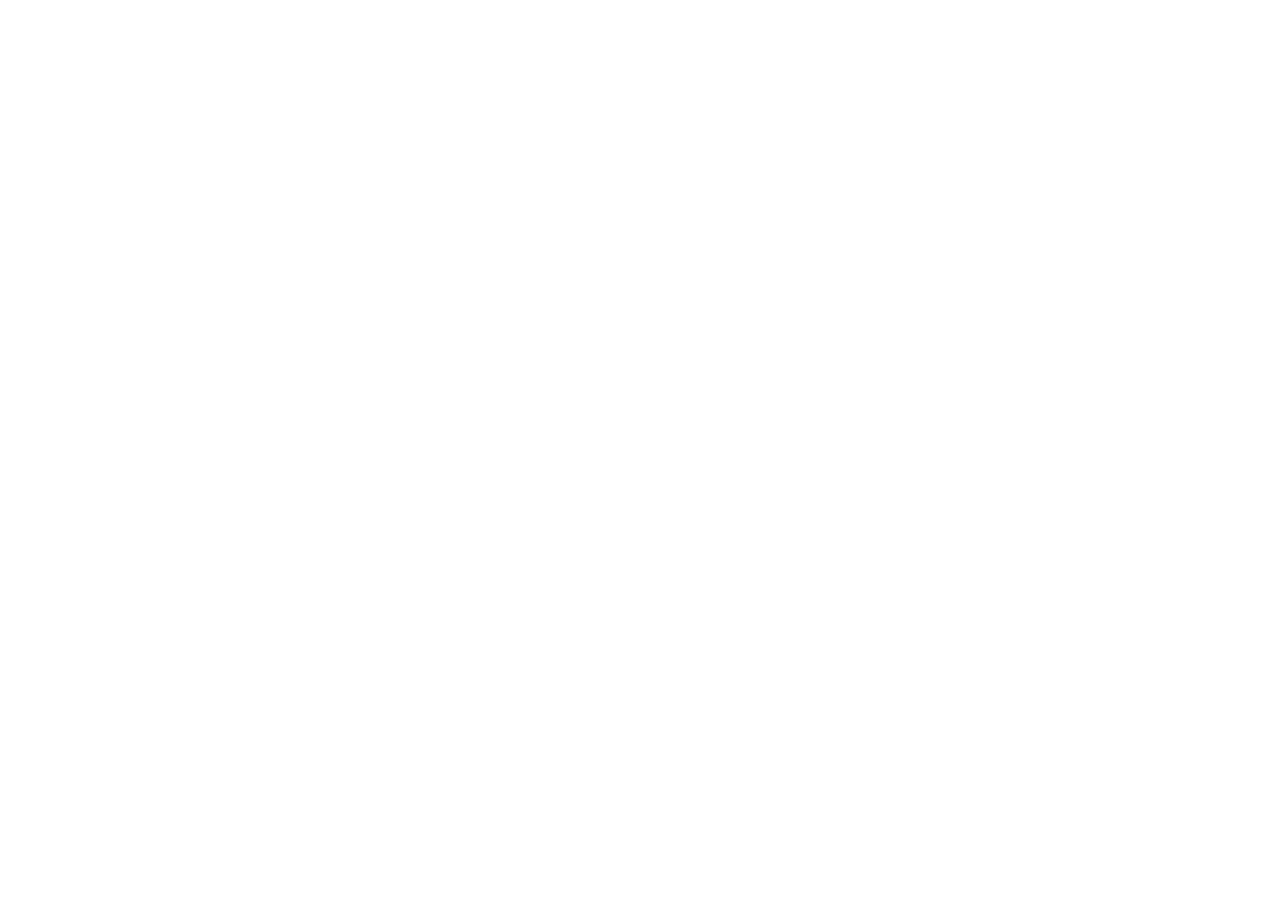
==== exchange-rate/index.html @ 3e89c9fd "created files for exchange rate calc" ====
<!DOCTYPE html>
<html lang="en">
  <head>
    <meta charset="UTF-8" />
    <meta http-equiv="X-UA-Compatible" content="IE=edge" />
    <meta name="viewport" content="width=device-width, initial-scale=1.0" />
    <link rel="stylesheet" href="style.css" />
    <script src="script.js"></script>
    <title>Exchange Rate Calculator</title>
  </head>
  <body></body>
</html>
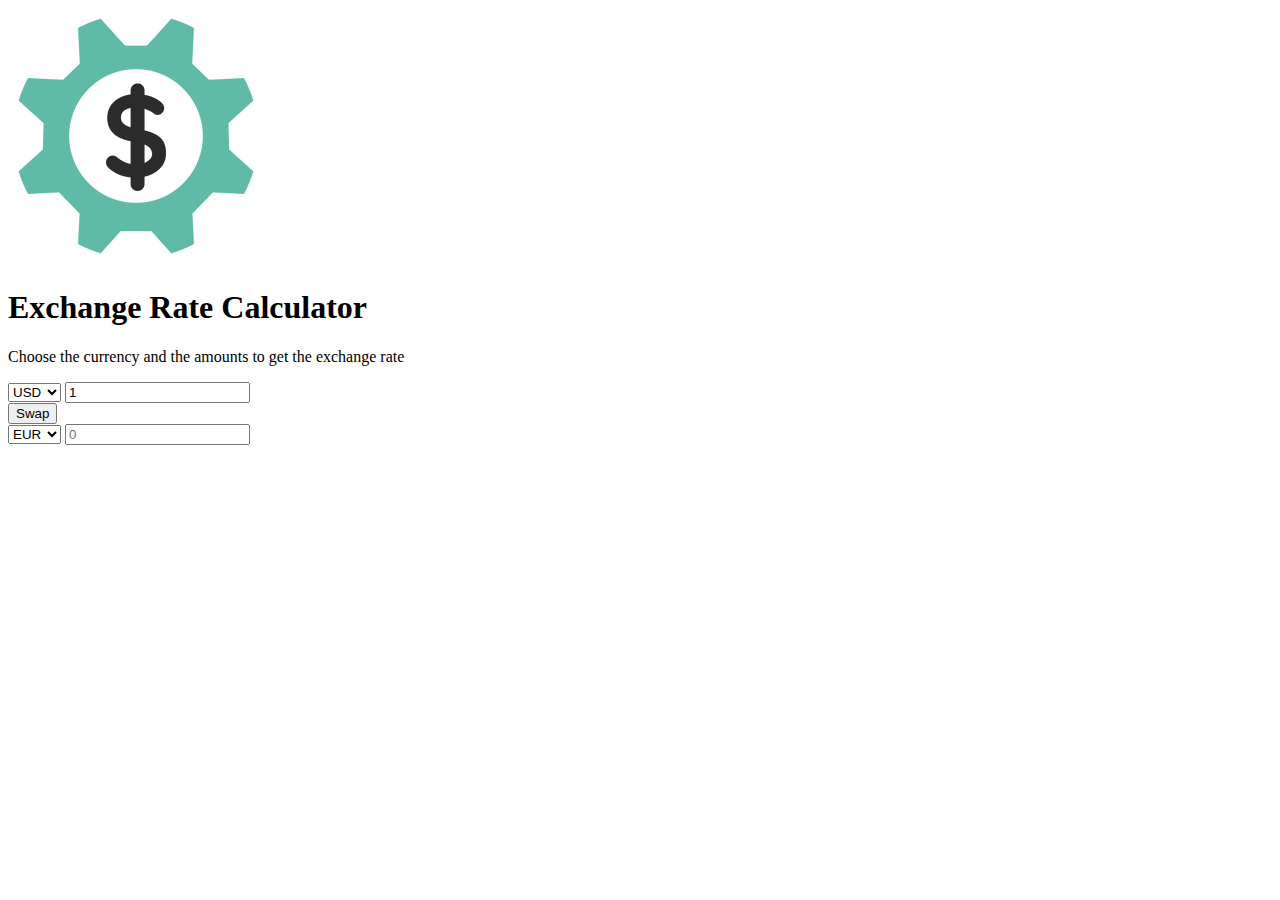
==== commit 7c7deeb8: "added the html for the exchange rate calc" ====
--- a/exchange-rate/index.html
+++ b/exchange-rate/index.html
@@ -8,5 +8,132 @@
     <script src="script.js"></script>
     <title>Exchange Rate Calculator</title>
   </head>
-  <body></body>
+  <body>
+    <img class="money-img" src="img/money.png" alt="" />
+    <h1>Exchange Rate Calculator</h1>
+    <p>Choose the currency and the amounts to get the exchange rate</p>
+
+    <div class="container">
+      <div class="currency">
+        <select id="currency-one">
+          <option value="AED">AED</option>
+          <option value="ARS">ARS</option>
+          <option value="AUD">AUD</option>
+          <option value="BGN">BGN</option>
+          <option value="BRL">BRL</option>
+          <option value="BSD">BSD</option>
+          <option value="CAD">CAD</option>
+          <option value="CHF">CHF</option>
+          <option value="CLP">CLP</option>
+          <option value="CNY">CNY</option>
+          <option value="COP">COP</option>
+          <option value="CZK">CZK</option>
+          <option value="DKK">DKK</option>
+          <option value="DOP">DOP</option>
+          <option value="EGP">EGP</option>
+          <option value="EUR">EUR</option>
+          <option value="FJD">FJD</option>
+          <option value="GBP">GBP</option>
+          <option value="GTQ">GTQ</option>
+          <option value="HKD">HKD</option>
+          <option value="HRK">HRK</option>
+          <option value="HUF">HUF</option>
+          <option value="IDR">IDR</option>
+          <option value="ILS">ILS</option>
+          <option value="INR">INR</option>
+          <option value="ISK">ISK</option>
+          <option value="JPY">JPY</option>
+          <option value="KRW">KRW</option>
+          <option value="KZT">KZT</option>
+          <option value="MXN">MXN</option>
+          <option value="MYR">MYR</option>
+          <option value="NOK">NOK</option>
+          <option value="NZD">NZD</option>
+          <option value="PAB">PAB</option>
+          <option value="PEN">PEN</option>
+          <option value="PHP">PHP</option>
+          <option value="PKR">PKR</option>
+          <option value="PLN">PLN</option>
+          <option value="PYG">PYG</option>
+          <option value="RON">RON</option>
+          <option value="RUB">RUB</option>
+          <option value="SAR">SAR</option>
+          <option value="SEK">SEK</option>
+          <option value="SGD">SGD</option>
+          <option value="THB">THB</option>
+          <option value="TRY">TRY</option>
+          <option value="TWD">TWD</option>
+          <option value="UAH">UAH</option>
+          <option value="USD" selected>USD</option>
+          <option value="UYU">UYU</option>
+          <option value="VND">VND</option>
+          <option value="ZAR">ZAR</option>
+        </select>
+        <input type="number" id="amount-one" placeholder="0" value="1" />
+      </div>
+
+      <div class="swap-rate-container">
+        <button class="btn" id="rate">Swap</button>
+        <div class="rate" id="rate"></div>
+      </div>
+
+      <div class="currency">
+        <select id="currency-two">
+          <option value="AED">AED</option>
+          <option value="ARS">ARS</option>
+          <option value="AUD">AUD</option>
+          <option value="BGN">BGN</option>
+          <option value="BRL">BRL</option>
+          <option value="BSD">BSD</option>
+          <option value="CAD">CAD</option>
+          <option value="CHF">CHF</option>
+          <option value="CLP">CLP</option>
+          <option value="CNY">CNY</option>
+          <option value="COP">COP</option>
+          <option value="CZK">CZK</option>
+          <option value="DKK">DKK</option>
+          <option value="DOP">DOP</option>
+          <option value="EGP">EGP</option>
+          <option value="EUR" selected>EUR</option>
+          <option value="FJD">FJD</option>
+          <option value="GBP">GBP</option>
+          <option value="GTQ">GTQ</option>
+          <option value="HKD">HKD</option>
+          <option value="HRK">HRK</option>
+          <option value="HUF">HUF</option>
+          <option value="IDR">IDR</option>
+          <option value="ILS">ILS</option>
+          <option value="INR">INR</option>
+          <option value="ISK">ISK</option>
+          <option value="JPY">JPY</option>
+          <option value="KRW">KRW</option>
+          <option value="KZT">KZT</option>
+          <option value="MXN">MXN</option>
+          <option value="MYR">MYR</option>
+          <option value="NOK">NOK</option>
+          <option value="NZD">NZD</option>
+          <option value="PAB">PAB</option>
+          <option value="PEN">PEN</option>
+          <option value="PHP">PHP</option>
+          <option value="PKR">PKR</option>
+          <option value="PLN">PLN</option>
+          <option value="PYG">PYG</option>
+          <option value="RON">RON</option>
+          <option value="RUB">RUB</option>
+          <option value="SAR">SAR</option>
+          <option value="SEK">SEK</option>
+          <option value="SGD">SGD</option>
+          <option value="THB">THB</option>
+          <option value="TRY">TRY</option>
+          <option value="TWD">TWD</option>
+          <option value="UAH">UAH</option>
+          <option value="USD">USD</option>
+          <option value="UYU">UYU</option>
+          <option value="VND">VND</option>
+          <option value="ZAR">ZAR</option>
+        </select>
+        <input type="number" id="amount-two" placeholder="0" />
+      </div>
+    </div>
+  </body>
 </html>
